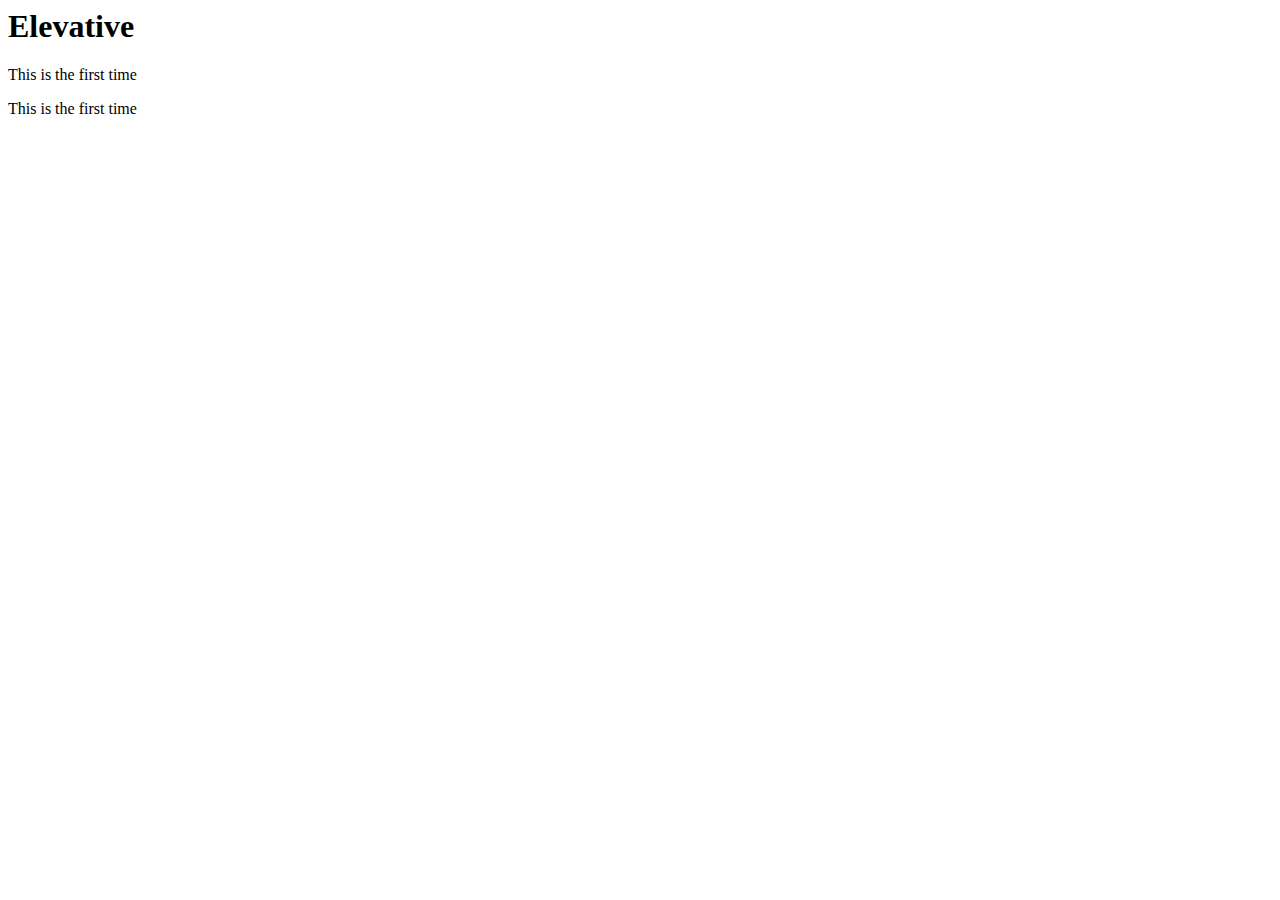
==== index.html @ dca0ba70 "init commit" ====
<html lang="en">
<head>
    <meta charset="UTF-8">
    <meta name="viewport" content="width=device-width, initial-scale=1.0">
    <title>Document</title>
</head>
<body>
    <h1>Elevative</h1>
    <p>This is the first time</p>
    <p>This is the first time</p>
</body>
</html>
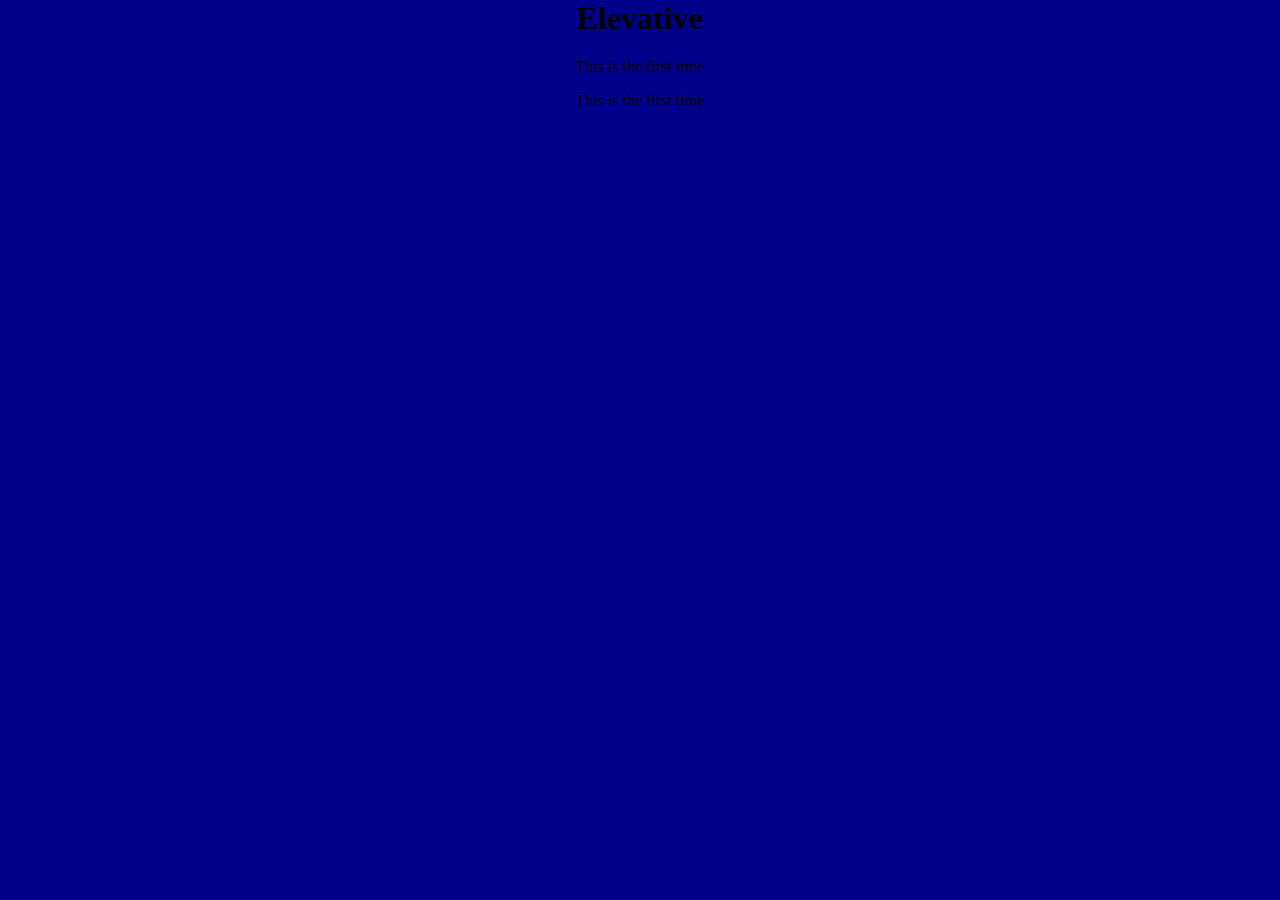
==== commit a3b98d95: "added styling" ====
--- a/index.html
+++ b/index.html
@@ -3,6 +3,7 @@
     <meta charset="UTF-8">
     <meta name="viewport" content="width=device-width, initial-scale=1.0">
     <title>Document</title>
+    <link rel="stylesheet" href="styles.css">
 </head>
 <body>
     <h1>Elevative</h1>
--- a/styles.css
+++ b/styles.css
@@ -0,0 +1,5 @@
+body{
+    margin: 0;
+    background:darkblue;
+    text-align: center;
+}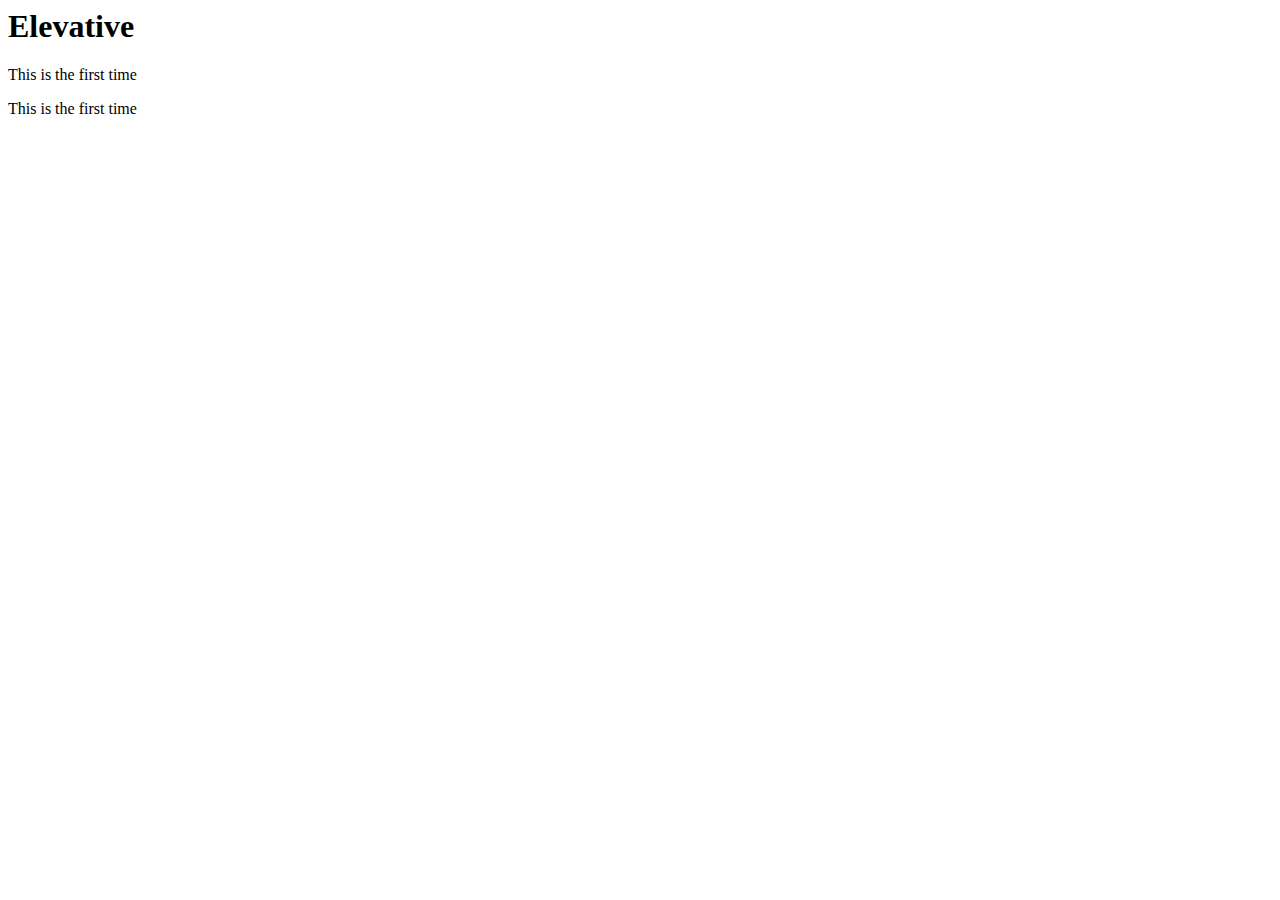
==== commit a9ac7e4c: "added newPage" ====
--- a/index.html
+++ b/index.html
@@ -9,5 +9,16 @@
     <h1>Elevative</h1>
     <p>This is the first time</p>
     <p>This is the first time</p>
+    <a href="/newPage.html"></a>
 </body>
-</html>+</html>
+
+<!-- 
+    what I like:
+    - side pane and how it shows everything
+    - the simplicity of 3 colours
+    - different tags
+        - each on has sub tags 
+        - includes the dates
+    - top nav with main pages
+ -->--- a/styles.css
+++ b/styles.css
@@ -1,5 +1,13 @@
-body{
+:body{
     margin: 0;
-    background:darkblue;
+    background: darkslategray;
     text-align: center;
-}+    /* font-family: ; */
+}
+
+/* .palette{
+    --EVblue: #23395b;
+    --EVorange: #df9a57;
+} */
+
+/* class=client-button */